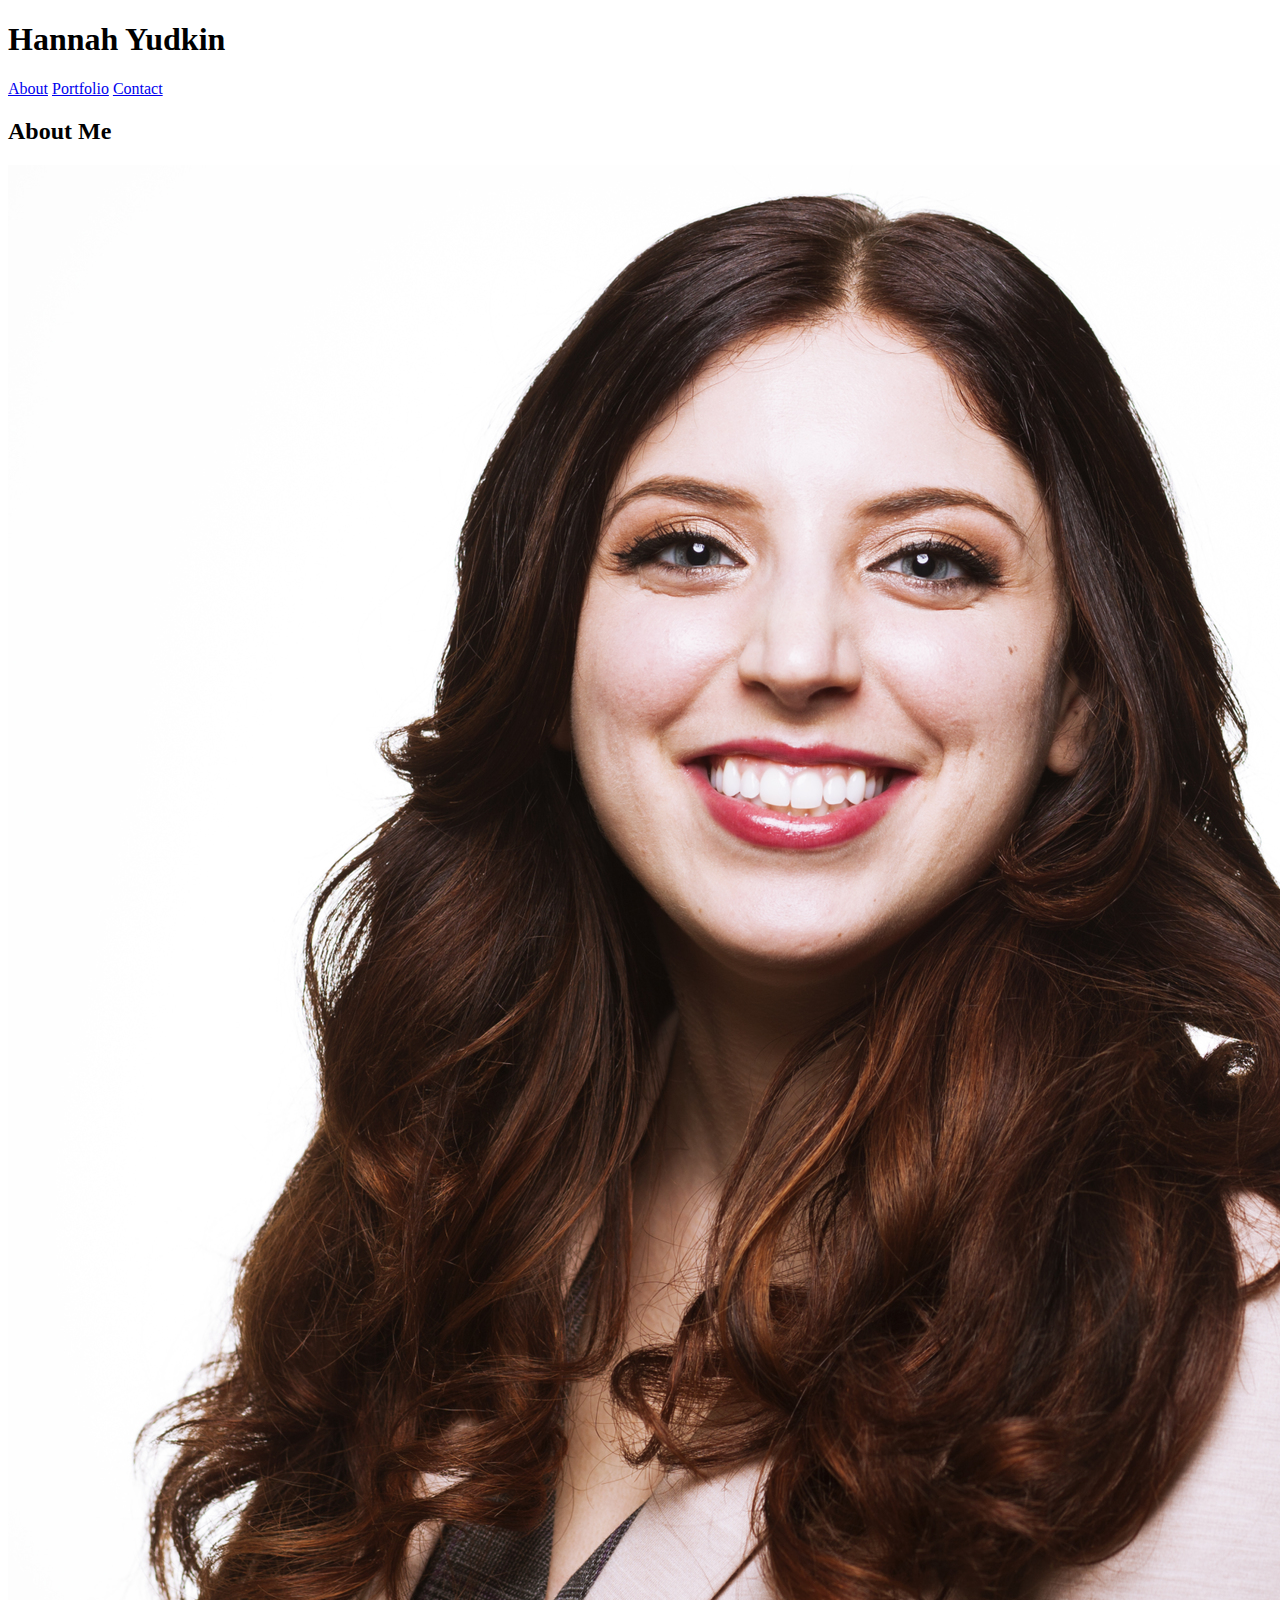
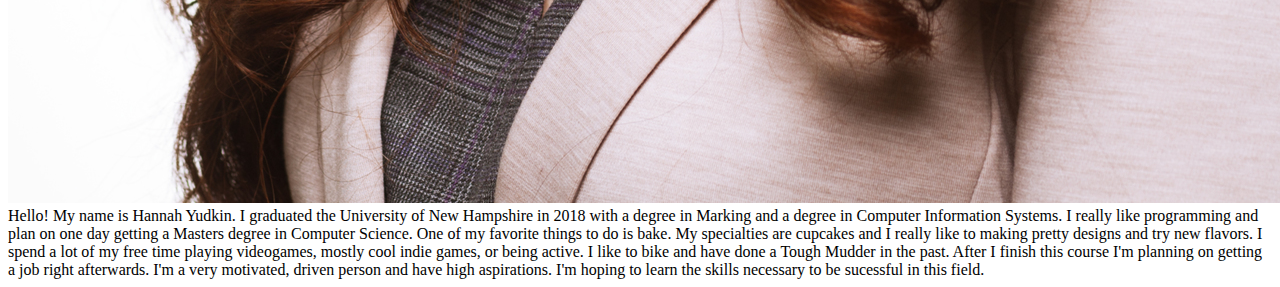
==== index.html @ 27136d90 "Added Basic HTML content." ====
<!DOCTYPE html>
<html lang="en-us">

    <head>
        <meta charset="utf-8">
        <meta http-equiv="X-UA-Compatible" content="IE=edge">
        <title>About Me</title>
        <meta name="description" content="">
        <meta name="viewport" content="width=device-width, initial-scale=1">
        <link rel="stylesheet" href="">
    </head>
    <body>

        <div class="topnav">
            <h1>Hannah Yudkin</h1>
            <a href="index.html">About</a>
            <a href="portfolio.html">Portfolio</a>
            <a href="contact.html">Contact</a>
        </div>

        <div class="bio content">
            <h2>About Me</h2>
            <img src="assets/images/Profile Photo.jpg" alt="Hannah Yudkin">
            <p1>
            Hello! My name is Hannah Yudkin. I graduated the University of New Hampshire in 2018 with a degree in Marking and a degree in Computer Information Systems. I really like programming and plan on one day getting a Masters degree in Computer Science. 
            </p1>

            <p1>
            One of my favorite things to do is bake. My specialties are cupcakes and I really like to making pretty designs and try new flavors. I spend a lot of my free time playing videogames, mostly cool indie games, or being active. I like to bike and have done a Tough Mudder in the past.
            </p1>

            <p1>
                After I finish this course I'm planning on getting a job right afterwards. I'm a very motivated, driven person and have high aspirations. I'm hoping to learn the skills necessary to be sucessful in this field. 
            </p1>

        </div>
        





    </body>
</html>
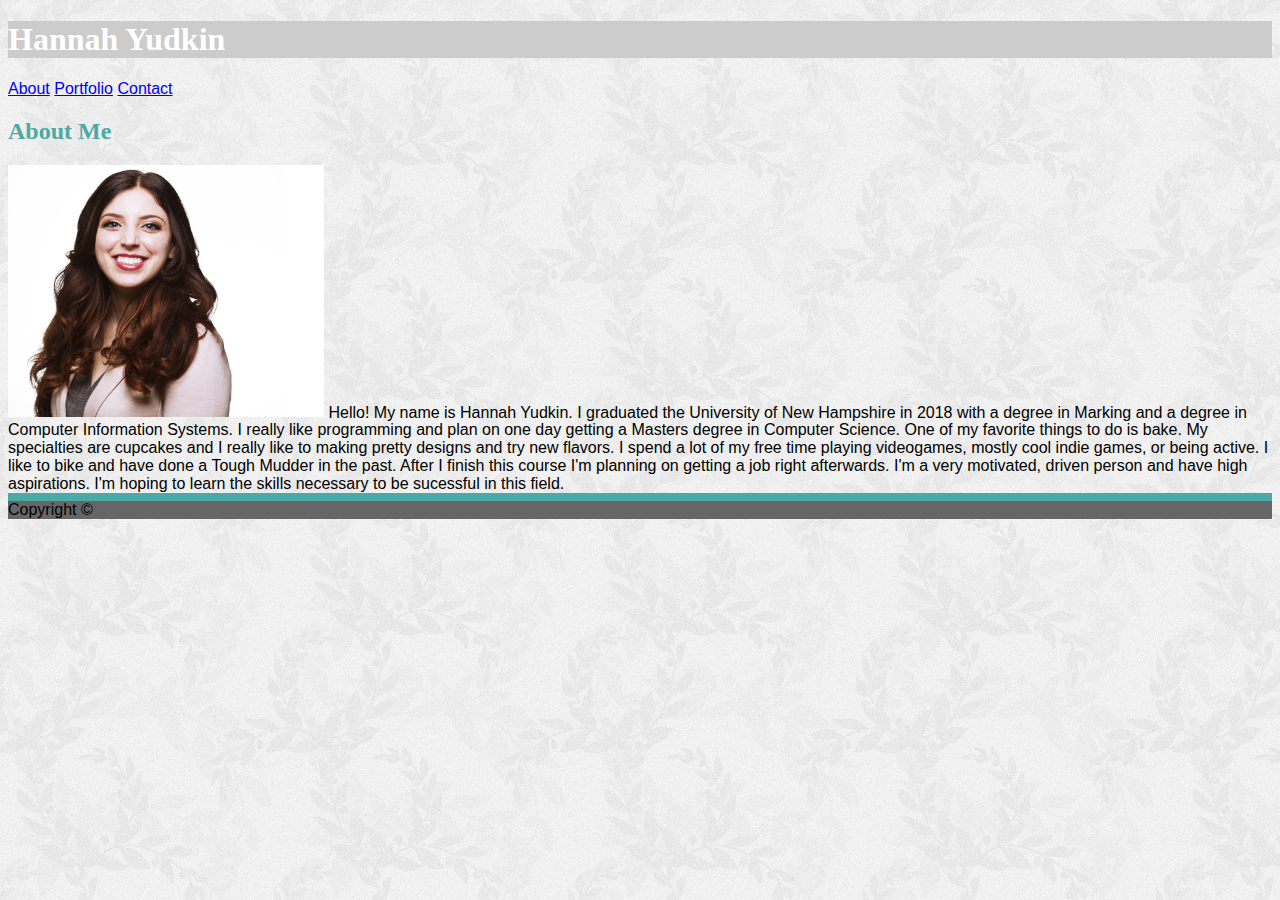
==== commit 46901402: "Added basic CSS." ====
--- a/index.html
+++ b/index.html
@@ -7,8 +7,9 @@
         <title>About Me</title>
         <meta name="description" content="">
         <meta name="viewport" content="width=device-width, initial-scale=1">
-        <link rel="stylesheet" href="">
+        <link rel="stylesheet" href="./assets/css/style.css">
     </head>
+
     <body>
 
         <div class="topnav">
@@ -20,7 +21,7 @@
 
         <div class="bio content">
             <h2>About Me</h2>
-            <img src="assets/images/Profile Photo.jpg" alt="Hannah Yudkin">
+            <img class="portrait" src="assets/images/Profile Photo.jpg" alt="Hannah Yudkin">
             <p1>
             Hello! My name is Hannah Yudkin. I graduated the University of New Hampshire in 2018 with a degree in Marking and a degree in Computer Information Systems. I really like programming and plan on one day getting a Masters degree in Computer Science. 
             </p1>
@@ -32,13 +33,10 @@
             <p1>
                 After I finish this course I'm planning on getting a job right afterwards. I'm a very motivated, driven person and have high aspirations. I'm hoping to learn the skills necessary to be sucessful in this field. 
             </p1>
+        </div>
 
-        </div>
-        
-
-
-
-
-
+        <footer>
+            Copyright &#169 
+        </footer>
     </body>
 </html>--- a/assets/css/style.css
+++ b/assets/css/style.css
@@ -0,0 +1,35 @@
+* {
+    font-family: 'Arial', 'Helvetica Neue', Helvetica, sans-serif;
+}
+
+body {
+    background-image: url("../images/xv.png");
+    background-color: #cccccc;
+}
+
+p {
+  color: #777777;  
+}
+
+h1, h2 {
+    font-family: 'Georgia', Times, 'Times New Roman', serif;
+}
+
+h1{
+    color: white;
+    background-color: #cccccc;
+}
+
+h2 {
+    color: #4aaaa5;
+}
+
+footer {
+    background-color: #666666;
+    border-top: 8px solid #4aaaa5;
+}
+
+.portrait{
+    width: 25%;
+    height: 25%;
+}
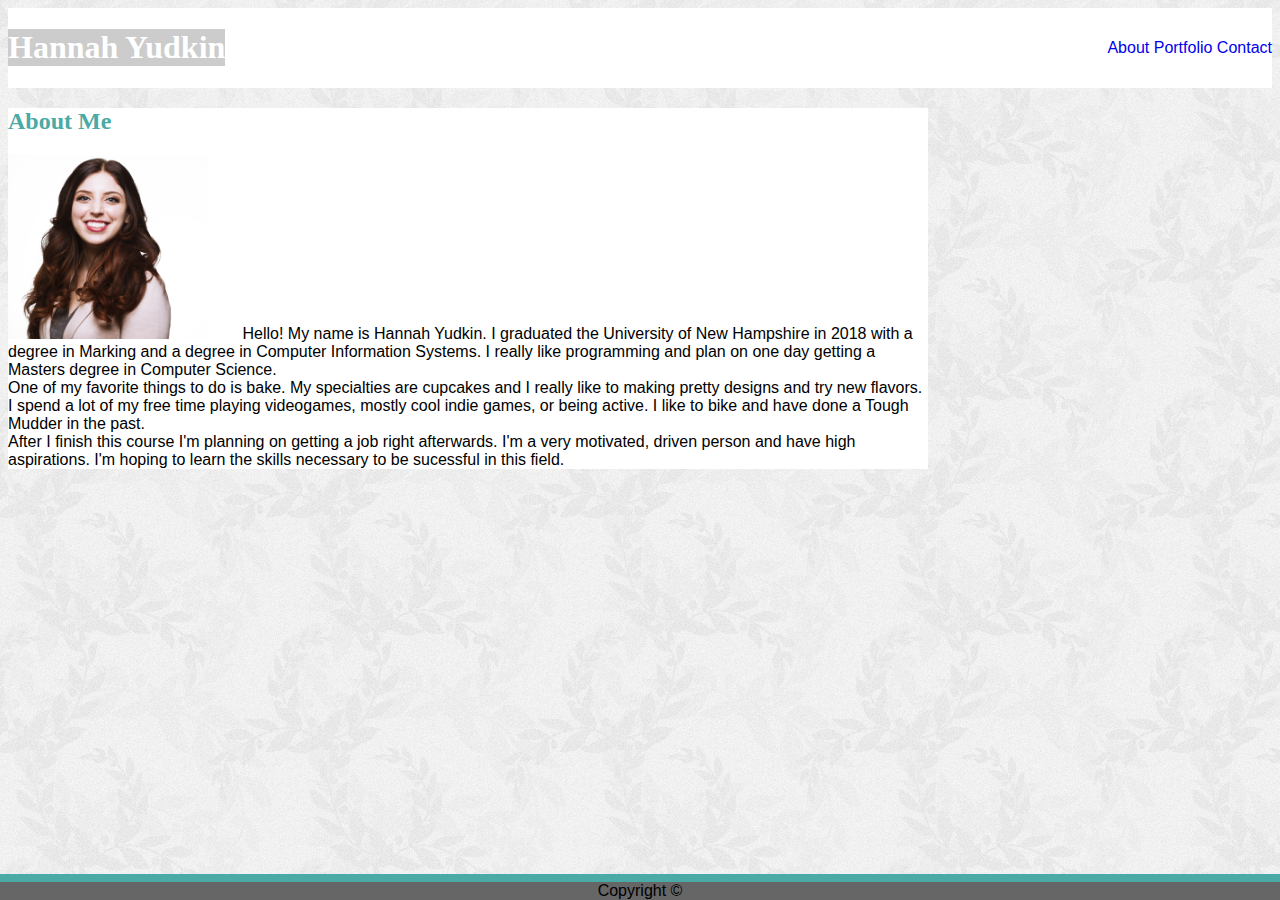
==== commit 49e7bda9: "Updated navbar." ====
--- a/index.html
+++ b/index.html
@@ -12,11 +12,19 @@
 
     <body>
 
-        <div class="topnav">
+        <div class="top-nav">
             <h1>Hannah Yudkin</h1>
-            <a href="index.html">About</a>
-            <a href="portfolio.html">Portfolio</a>
-            <a href="contact.html">Contact</a>
+            <div class="test">
+                <span>
+                    <a href="index.html">About</a>
+                </span>
+                <span>
+                    <a href="portfolio.html">Portfolio</a>
+                </span>
+                <span>
+                    <a href="contact.html">Contact</a>
+                </span>
+            </div>
         </div>
 
         <div class="bio content">
@@ -26,9 +34,12 @@
             Hello! My name is Hannah Yudkin. I graduated the University of New Hampshire in 2018 with a degree in Marking and a degree in Computer Information Systems. I really like programming and plan on one day getting a Masters degree in Computer Science. 
             </p1>
 
+            <br> 
             <p1>
             One of my favorite things to do is bake. My specialties are cupcakes and I really like to making pretty designs and try new flavors. I spend a lot of my free time playing videogames, mostly cool indie games, or being active. I like to bike and have done a Tough Mudder in the past.
             </p1>
+
+            <br>
 
             <p1>
                 After I finish this course I'm planning on getting a job right afterwards. I'm a very motivated, driven person and have high aspirations. I'm hoping to learn the skills necessary to be sucessful in this field. 
--- a/assets/css/style.css
+++ b/assets/css/style.css
@@ -2,6 +2,10 @@
     font-family: 'Arial', 'Helvetica Neue', Helvetica, sans-serif;
 }
 
+a:link {
+    text-decoration: none;
+  }
+  
 body {
     background-image: url("../images/xv.png");
     background-color: #cccccc;
@@ -25,9 +29,29 @@
 }
 
 footer {
+    position: fixed;
+    left: 0px;
+    bottom: 0px;
+    width: 100%;
+    text-align: center;
     background-color: #666666;
     border-top: 8px solid #4aaaa5;
 }
+
+.top-nav {
+    background-color: white;
+    display: flex;
+    flex-direction: row;
+    justify-content: space-between;
+    align-items: center;
+
+}
+
+.content{
+    background-color: white;
+    width: 920px;
+}
+
 
 .portrait{
     width: 25%;
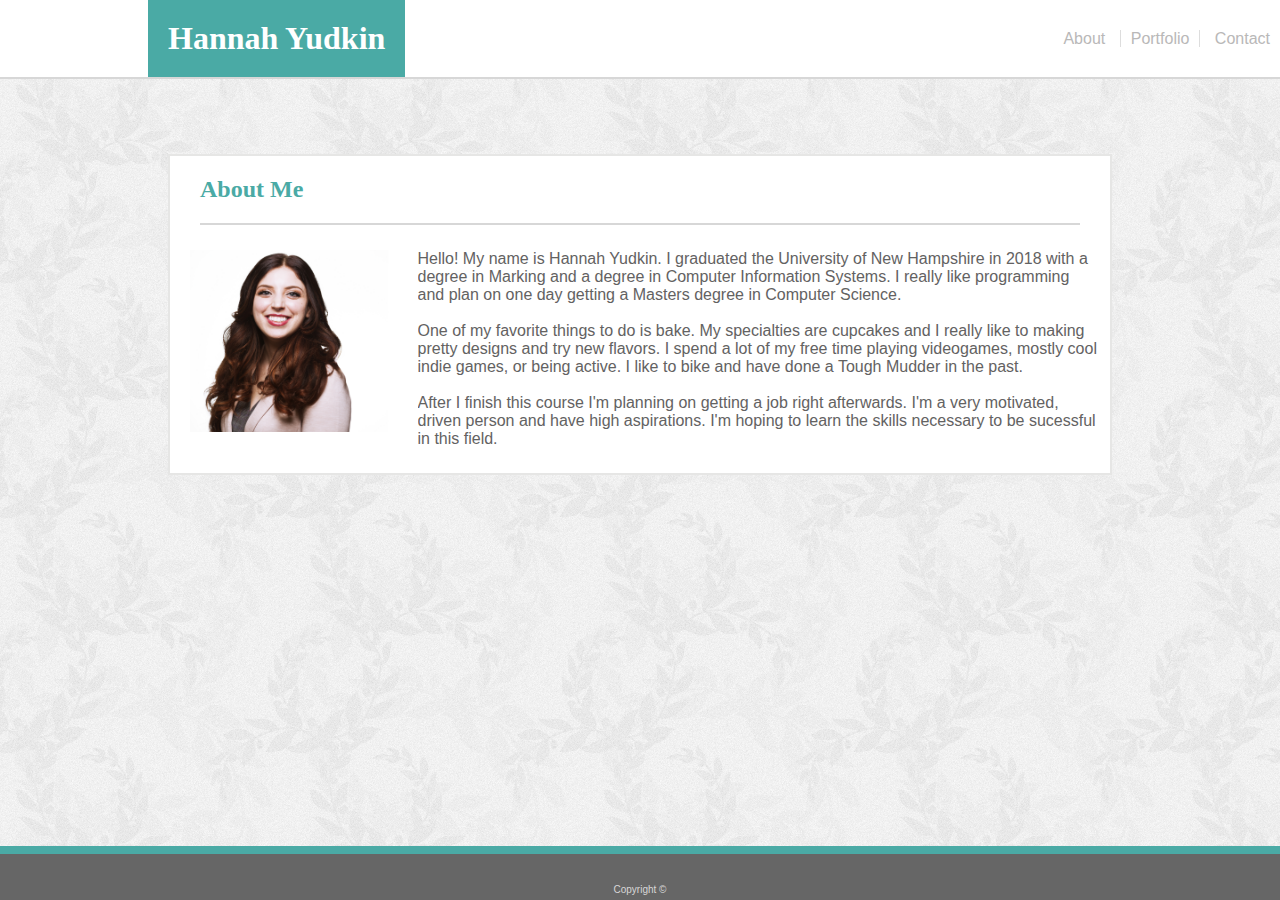
==== commit 243dfa13: "Finished index." ====
--- a/index.html
+++ b/index.html
@@ -11,39 +11,50 @@
     </head>
 
     <body>
-
         <div class="top-nav">
-            <h1>Hannah Yudkin</h1>
-            <div class="test">
+            <div class="name">
+                <h1>Hannah Yudkin</h1>
+            </div>
+            <div class="links">
                 <span>
-                    <a href="index.html">About</a>
+                    <a id="left-link" href="index.html">About</a>
                 </span>
                 <span>
-                    <a href="portfolio.html">Portfolio</a>
+                    <a id="center-link" href="portfolio.html">Portfolio</a>
                 </span>
                 <span>
-                    <a href="contact.html">Contact</a>
+                    <a id="right-link" href="contact.html">Contact</a>
                 </span>
             </div>
         </div>
 
         <div class="bio content">
-            <h2>About Me</h2>
-            <img class="portrait" src="assets/images/Profile Photo.jpg" alt="Hannah Yudkin">
-            <p1>
-            Hello! My name is Hannah Yudkin. I graduated the University of New Hampshire in 2018 with a degree in Marking and a degree in Computer Information Systems. I really like programming and plan on one day getting a Masters degree in Computer Science. 
-            </p1>
+            <div class="title">
+                <h2>About Me</h2>
+            </div>
+            <div class="image">
+                <img class="portrait" src="assets/images/Profile Photo.jpg" alt="Hannah Yudkin">
+            </div>
 
-            <br> 
-            <p1>
-            One of my favorite things to do is bake. My specialties are cupcakes and I really like to making pretty designs and try new flavors. I spend a lot of my free time playing videogames, mostly cool indie games, or being active. I like to bike and have done a Tough Mudder in the past.
-            </p1>
+            <div class="biography">
+                <p1>
+                Hello! My name is Hannah Yudkin. I graduated the University of New Hampshire in 2018 with a degree in Marking and a degree in Computer Information Systems. I really like programming and plan on one day getting a Masters degree in Computer Science. 
+                </p1>
 
-            <br>
+                <br>
+                <br>
 
-            <p1>
-                After I finish this course I'm planning on getting a job right afterwards. I'm a very motivated, driven person and have high aspirations. I'm hoping to learn the skills necessary to be sucessful in this field. 
-            </p1>
+                <p1>
+                One of my favorite things to do is bake. My specialties are cupcakes and I really like to making pretty designs and try new flavors. I spend a lot of my free time playing videogames, mostly cool indie games, or being active. I like to bike and have done a Tough Mudder in the past.
+                </p1>
+
+                <br>
+                <br>
+
+                <p1>
+                    After I finish this course I'm planning on getting a job right afterwards. I'm a very motivated, driven person and have high aspirations. I'm hoping to learn the skills necessary to be sucessful in this field. 
+                </p1>
+            </div>
         </div>
 
         <footer>
--- a/assets/css/style.css
+++ b/assets/css/style.css
@@ -1,14 +1,22 @@
 * {
     font-family: 'Arial', 'Helvetica Neue', Helvetica, sans-serif;
+    color: rgb(99, 98, 98);
 }
 
 a:link {
     text-decoration: none;
+    color: rgb(185, 184, 184);
   }
-  
+
+a:visited {
+    text-decoration: none;
+    color: rgb(185, 184, 184);
+  }
+
 body {
     background-image: url("../images/xv.png");
     background-color: #cccccc;
+    margin: 0px;
 }
 
 p {
@@ -21,7 +29,9 @@
 
 h1{
     color: white;
-    background-color: #cccccc;
+    background-color: #4aaaa5;
+    padding: 20px 20px 20px 20px;
+    margin: auto;
 }
 
 h2 {
@@ -33,9 +43,13 @@
     left: 0px;
     bottom: 0px;
     width: 100%;
-    text-align: center;
     background-color: #666666;
     border-top: 8px solid #4aaaa5;
+    text-align: center;
+    color: rgb(216, 214, 214);
+    font-size: 10px;
+    padding: 30px 0px 5px 0px;
+
 }
 
 .top-nav {
@@ -44,16 +58,60 @@
     flex-direction: row;
     justify-content: space-between;
     align-items: center;
+    border-bottom: 2px solid rgb(215, 215, 215);
 
+}
+
+
+.biography {
+    overflow: auto;
+    margin: 0px 0px 25px 0px;
+}
+
+.contact-form {
+    display: flex;
+    flex-direction: column;
+    width: 95%;
+    margin: auto;
 }
 
 .content{
     background-color: white;
     width: 920px;
+    margin: 75px auto;
+    padding: 0px 10px 0px 10px;
+    border: 2px solid rgb(230, 230, 229);
+
 }
 
+.image {
+    margin: 25px 0px 0px 10px;
+}
+
+.name {
+    margin: 0px 0px 0px 148px;
+}
 
 .portrait{
     width: 25%;
     height: 25%;
+    float: left;
+    
 }
+.title {
+    margin: 0px 20px 0px 20px;
+    border-bottom: 2px solid rgb(215, 215, 215);
+}
+#left-link {
+    padding: 0px 10px 0px 10px;
+}
+
+#center-link {
+    border-left: 1px solid #ddd;
+    border-right: 1px solid #ddd;
+    padding: 0px 10px 0px 10px;
+}
+
+#right-link {
+    padding: 0px 10px 0px 10px;
+}